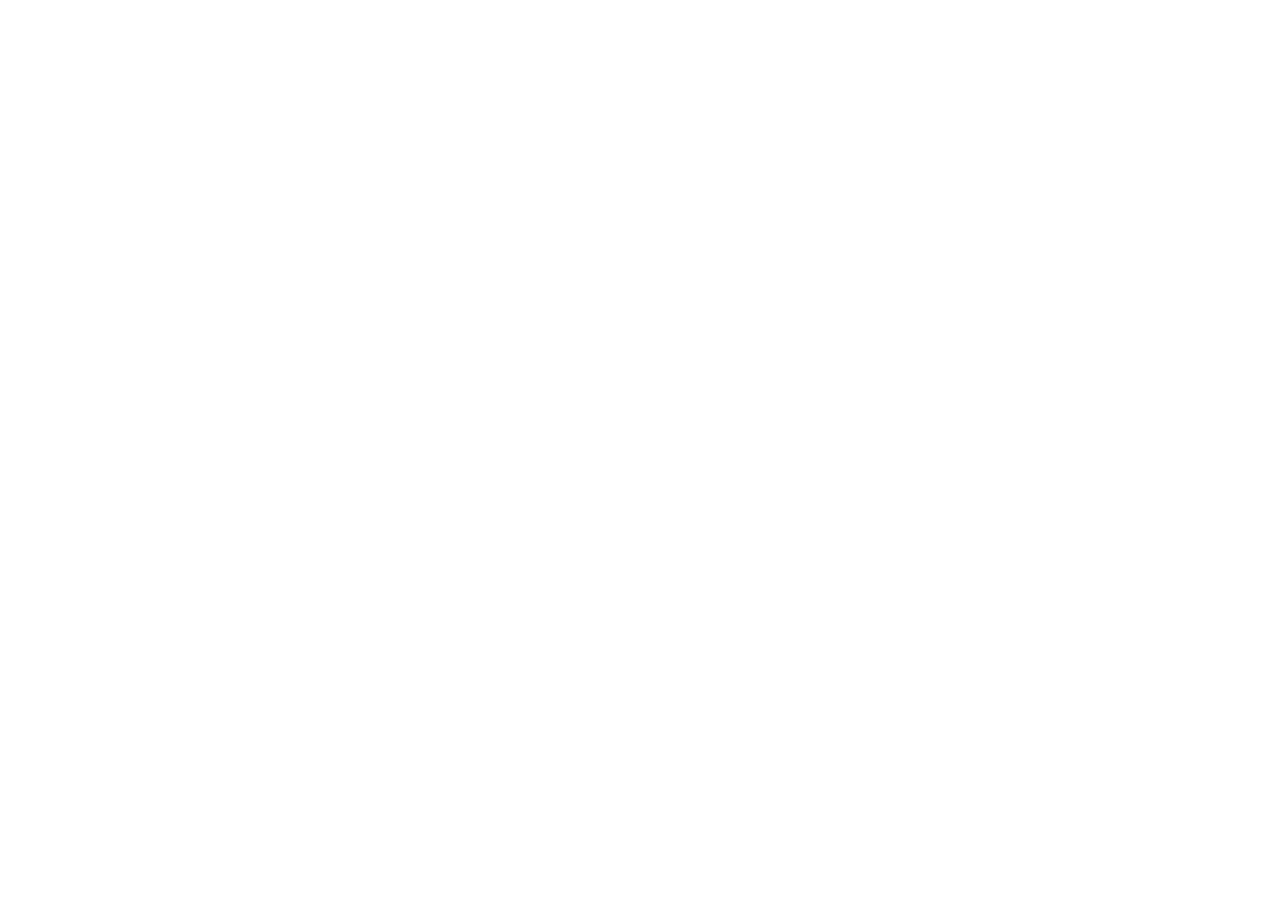
==== HomeWork[JS]/.idea/index.html @ 1f4ec917 "Created array & coutered" ====
<!DOCTYPE html>
<html lang="en">
<head>
    <meta charset="UTF-8">
    <title>JS</title>
</head>
<body>
    <script>
        var arrayMillion = [];

        console.log("Время создания случайного массива: " + getRandomInt(0, 1000000));

        console.log("Время сортировки от большего к меньшему: " + sortFromTopToBottom(arrayMillion));

        console.log("Время сортировки от меньшего к большему: " + sortFromBotToTop(arrayMillion));

        console.log("Время суммирования элементов массива: " + sumElementsOfArray(arrayMillion));

        // Cann't build time-function. Constantly returns an error.
       /* function time(start, end) {
            var result = end - start;
            return result;
        }*/
        //MAX-VALUE is 10000, because JS is not in the mood for stream video)
        function getRandomInt(min, max) {
            var startDate = new Date() * 1000;
            for (var i = 0; i < 10000; i++) {
                arrayMillion[i] = Math.floor(Math.random() * max);
            }
            var endDate = new Date() * 1000;
            var result = endDate - startDate;
            return result;
            //time(startDate, endDate );
        }

        function sortFromTopToBottom(MegaArray) {
            var n = MegaArray.length;
            var startDate = new Date() * 1000;
            for (var i = 0; i < n - 1; i++) {
                for (var j = 0; j < n - 1 - i; j++) {
                    if (MegaArray[j + 1] > MegaArray[j]) {
                        var t = MegaArray[j];
                        MegaArray[j] = MegaArray[j + 1];
                        MegaArray[j + 1] = t;
                    }
                }
            }
            var endDate = new Date() * 1000;
            var result = endDate - startDate;
            return result;
            //time(startDate, endDate );
        }

        function sortFromBotToTop(MegaArray) {
            var startDate = new Date() * 1000;
            var n = MegaArray.length;
            for (var i = 0; i < n-1; i++){
                for (var j = 0; j < n-1-i; j++){
                    if (MegaArray[j+1] < MegaArray[j]){
                        var t = MegaArray[j+1];
                        MegaArray[j+1] = MegaArray[j];
                        MegaArray[j] = t;
                    }
                }
            }
            var endDate = new Date() * 1000;
            var result = endDate - startDate;
            return result;
            //time(startDate, endDate );
        }

        function sumElementsOfArray(MegaArray) {
            var startDate = new Date() * 1000;
            var resultSum = MegaArray.reduce(function(sum, current) {
                return sum + current;
            }, 0);
            var endDate = new Date() * 1000;
            var result = endDate - startDate;
            return result;
            //time(startDate, endDate );
        }
    </script>
</body>
</html>
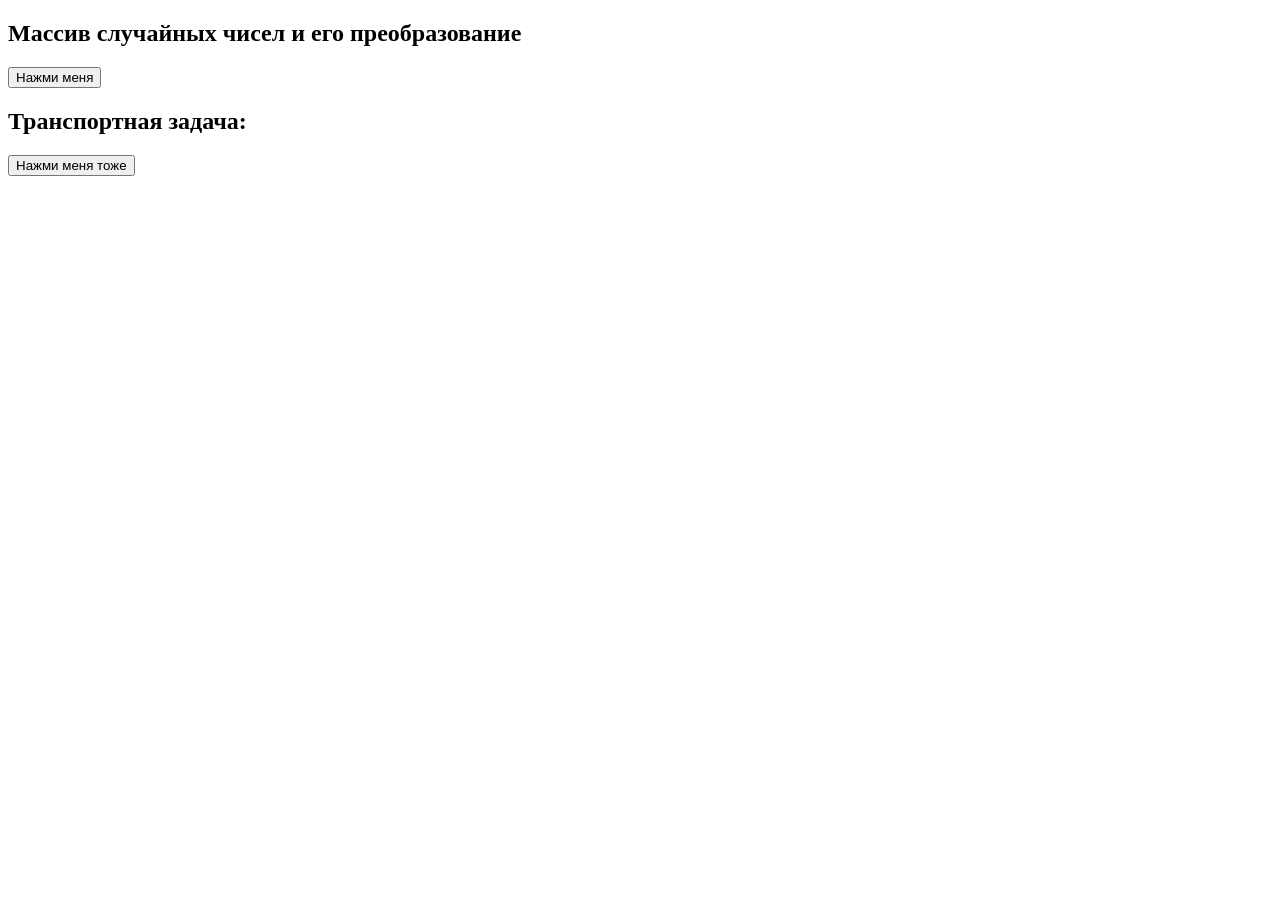
==== commit c9aaa9ec: "change time function and add console.table" ====
--- a/HomeWork[JS]/.idea/index.html
+++ b/HomeWork[JS]/.idea/index.html
@@ -2,83 +2,15 @@
 <html lang="en">
 <head>
     <meta charset="UTF-8">
+    <script src="main.js"></script>
     <title>JS</title>
 </head>
+
 <body>
-    <script>
-        var arrayMillion = [];
-
-        console.log("Время создания случайного массива: " + getRandomInt(0, 1000000));
-
-        console.log("Время сортировки от большего к меньшему: " + sortFromTopToBottom(arrayMillion));
-
-        console.log("Время сортировки от меньшего к большему: " + sortFromBotToTop(arrayMillion));
-
-        console.log("Время суммирования элементов массива: " + sumElementsOfArray(arrayMillion));
-
-        // Cann't build time-function. Constantly returns an error.
-       /* function time(start, end) {
-            var result = end - start;
-            return result;
-        }*/
-        //MAX-VALUE is 10000, because JS is not in the mood for stream video)
-        function getRandomInt(min, max) {
-            var startDate = new Date() * 1000;
-            for (var i = 0; i < 10000; i++) {
-                arrayMillion[i] = Math.floor(Math.random() * max);
-            }
-            var endDate = new Date() * 1000;
-            var result = endDate - startDate;
-            return result;
-            //time(startDate, endDate );
-        }
-
-        function sortFromTopToBottom(MegaArray) {
-            var n = MegaArray.length;
-            var startDate = new Date() * 1000;
-            for (var i = 0; i < n - 1; i++) {
-                for (var j = 0; j < n - 1 - i; j++) {
-                    if (MegaArray[j + 1] > MegaArray[j]) {
-                        var t = MegaArray[j];
-                        MegaArray[j] = MegaArray[j + 1];
-                        MegaArray[j + 1] = t;
-                    }
-                }
-            }
-            var endDate = new Date() * 1000;
-            var result = endDate - startDate;
-            return result;
-            //time(startDate, endDate );
-        }
-
-        function sortFromBotToTop(MegaArray) {
-            var startDate = new Date() * 1000;
-            var n = MegaArray.length;
-            for (var i = 0; i < n-1; i++){
-                for (var j = 0; j < n-1-i; j++){
-                    if (MegaArray[j+1] < MegaArray[j]){
-                        var t = MegaArray[j+1];
-                        MegaArray[j+1] = MegaArray[j];
-                        MegaArray[j] = t;
-                    }
-                }
-            }
-            var endDate = new Date() * 1000;
-            var result = endDate - startDate;
-            return result;
-            //time(startDate, endDate );
-        }
-
-        function sumElementsOfArray(MegaArray) {
-            var startDate = new Date() * 1000;
-            var resultSum = MegaArray.reduce(function(sum, current) {
-                return sum + current;
-            }, 0);
-            var endDate = new Date() * 1000;
-            var result = endDate - startDate;
-            return result;
-            //time(startDate, endDate );
-        }
-    </script>
+    <h2>Массив случайных чисел и его преобразование</h2>
+    <button type="button" onclick="Task1(this)">Нажми меня</button>
+    <h2>Транспортная задача:</h2>
+    <button type="button" onclick="Task2(this)">Нажми меня тоже</button>
+    <script src="main.js"></script>
 </body>
 </html>
